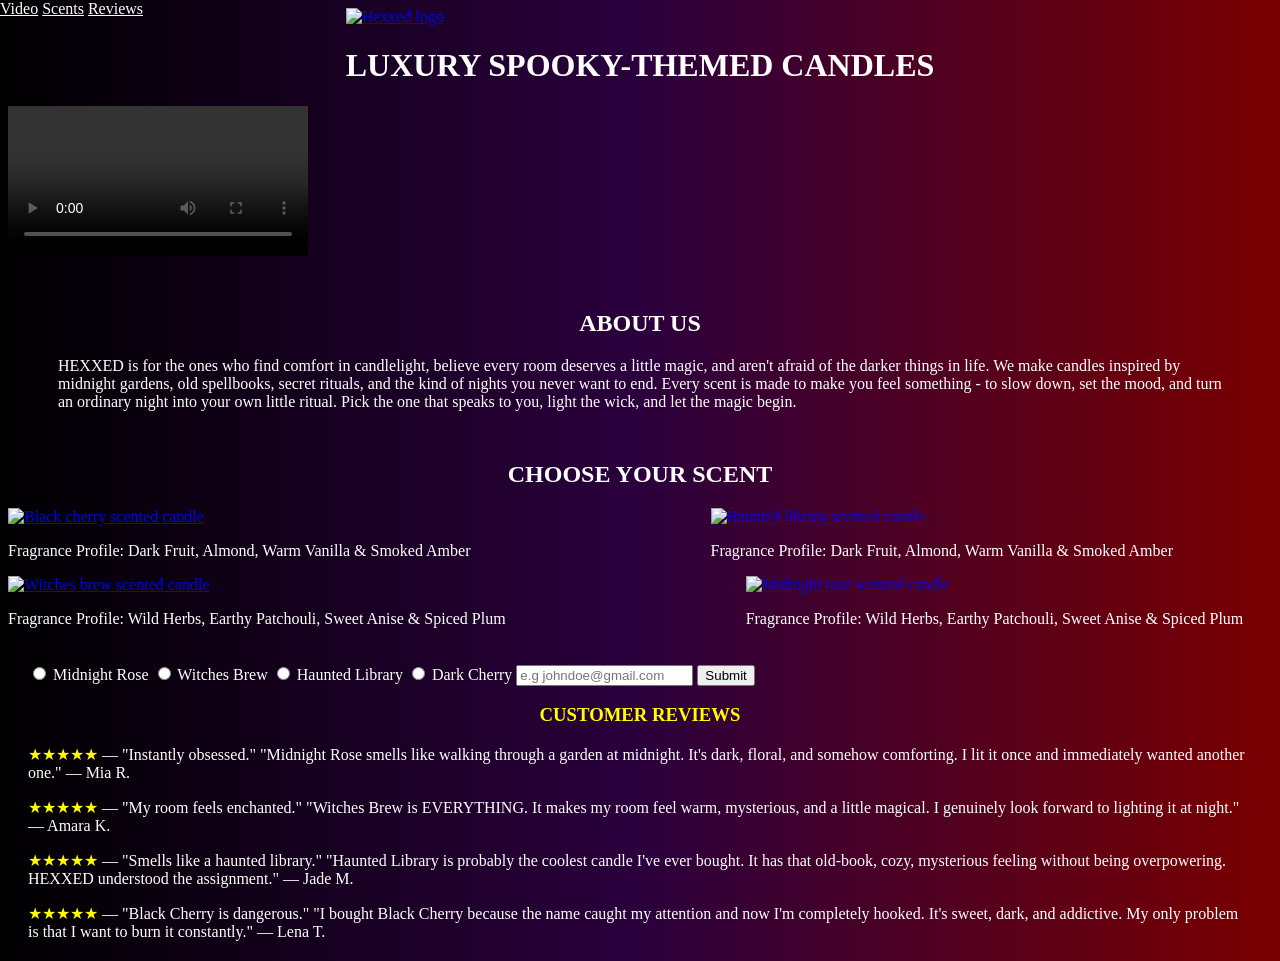
==== index.html @ 8e07f80a "Rename _!DOCTYPE html_.html to index.html" ====
<!DOCTYPE html>
<html lang="en">
  <head>
    <meta charset="UTF-8" />
    <title>Product Landing Page</title>
    <link rel="stylesheet" href="styles.css">
  </head>

<body>

<div>
<header id="header">
<nav id="nav-bar">
<a class="nav-link" href=#video>Video</a>
<a class="nav-link" href=#scent>Scents</a>
<a class="nav-link" href=#reviews>Reviews</a>
 </nav>

<a href="https://ibb.co/qMn6d7th"><img id="header-img" src="https://i.ibb.co/MDhdsZYK/Chat-GPT-Image-Sep-29-2026-03-55-48-PM.png" alt="Hexxed logo" ></a>
<h1> LUXURY SPOOKY-THEMED CANDLES</h1>
</header>
</div>

<video id="video" controls>
  <source src="https://laaiqanaveedahmad-lang.github.io/hexxed-video/855262-hd_1920_1080_25fps.mp4" type="video/mp4">
</video>

<section class="about-us">
<h2 id="about"> ABOUT US</h2>
<p>HEXXED is for the ones who find comfort in candlelight, believe every room deserves a little magic, and aren't afraid of the darker things in life. We make candles inspired by midnight gardens, old spellbooks, secret rituals, and the kind of nights you never want to end. Every scent is made to make you feel something - to slow down, set the mood, and turn an ordinary night into your own little ritual. Pick the one that speaks to you, light the wick, and let the magic begin.</p>
</section>


<h2 id="scent"> CHOOSE YOUR SCENT</h2>
<section class="products">

<section>
<a class="candle-image" href="https://ibb.co/zV0xccTR"><img src="https://i.ibb.co/YBqQ99Fk/Gemini-Generated-Image-nw8v8nw8v8nw8v8n.jpg" alt="Black cherry scented candle" border="0"></a>
<p>Fragrance Profile: Dark Fruit, Almond, Warm Vanilla & Smoked Amber</p>
</section>

<section>
<a class="candle-image"href="https://ibb.co/n87g8NVL"><img src="https://i.ibb.co/M5c25xjC/Gemini-Generated-Image-m7ovrjm7ovrjm7ov.jpg" alt="Haunted library scented candle" border="0"></a>
<p>Fragrance Profile: Dark Fruit, Almond, Warm Vanilla & Smoked Amber</p>
</section>

<section>
<a class="candle-image" href="https://ibb.co/YTf5X35d"><img src="https://i.ibb.co/tPY0z402/Gemini-Generated-Image-kqhmwvkqhmwvkqhm.jpg" alt="Witches brew scented candle" border="0"></a>
<p>Fragrance Profile: Wild Herbs, Earthy Patchouli, Sweet Anise & Spiced Plum</p>
</section>

<section>
<a class="candle-image" href="https://ibb.co/4v4sq63"><img src="https://i.ibb.co/1yRsgDj/Gemini-Generated-Image-b1w8pkb1w8pkb1w8.jpg" alt="Midnight rose scented candle" border="0"></a>
<p>Fragrance Profile: Wild Herbs, Earthy Patchouli, Sweet Anise & Spiced Plum</p>
</section>
</section>
</body>


<form action="https://www.freecodecamp.org/email-submit" id="form">
 <input type="radio" name="scent" value="midnight-rose">
<label>Midnight Rose</label>

<input type="radio" name="scent" value="witches-brew">
<label>Witches Brew</label>

<input type="radio" name="scent" value="haunted-library">
<label>Haunted Library</lable>

<input type="radio" name="scent" value="dark-cherry">
<label>Dark Cherry</label>

 <input id="email" name="email" placeholder="e.g johndoe@gmail.com" required type="email" minlength="3" maxlength="20">  </input>
 <input class="submit" id="submit" type="submit"></input>
 </form>

<h3 id="reviews">CUSTOMER REVIEWS</h3>
<p><span>★★★★★</span> — "Instantly obsessed."
"Midnight Rose smells like walking through a garden at midnight. It's dark, floral, and somehow comforting. I lit it once and immediately wanted another one."

— Mia R.
</p>
<p>
<span>★★★★★ </span>— "My room feels enchanted."
"Witches Brew is EVERYTHING. It makes my room feel warm, mysterious, and a little magical. I genuinely look forward to lighting it at night."

— Amara K.
</p>
<p>
<span>★★★★★</span> — "Smells like a haunted library."
"Haunted Library is probably the coolest candle I've ever bought. It has that old-book, cozy, mysterious feeling without being overpowering. HEXXED understood the assignment."

— Jade M.
</p>
<p>
<span>★★★★★ </span>— "Black Cherry is dangerous."
"I bought Black Cherry because the name caught my attention and now I'm completely hooked. It's sweet, dark, and addictive. My only problem is that I want to burn it constantly."

— Lena T.
</p>
</html>
---- styles.css ----
body {
  overflow-x: hidden;
  background: linear-gradient(to right, black, #2b003d, #7a0000);
  color: white;
}

h1, h2, h3 {
  font-family: "Palatino Linotype", serif;
}

h3, span {
  color: yellow;
  text-align: center;
}

#nav-bar {
  position: fixed;
  top: 0;
  left: 0;
  width: 250px;
}

.nav-link {
  color: white;
}

@media (max-width: 600px) {
  #nav-bar {
    width: 100%;
    height: auto;
  }
}

div {
  display: flex;
  align-items: center;
  flex-direction: column;
}


}

#video {
  width: 100%;
  align-items: center;
  
}

#form {
  bottom: 0;
  margin: 20px;
}

.products {
  display: flex;
  flex-wrap: wrap;
  column-gap: 240px;
}    

h2 {
  text-align: center;
}

.submit:hover {
  background-color: purple;
}

.submit:focus {
  background-color: yellow;
}

.about-us {
  margin: 50px;
}
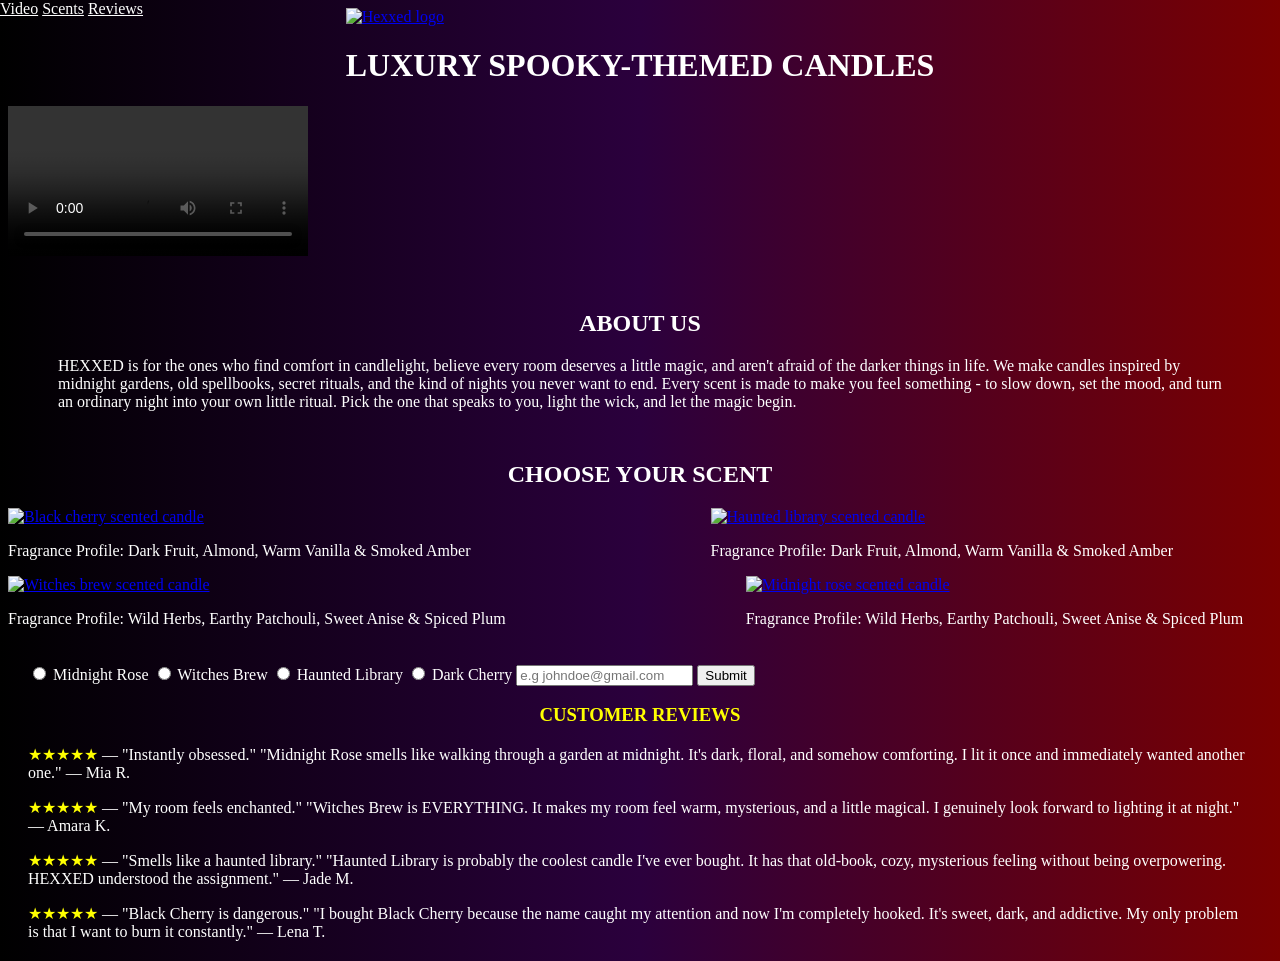
==== commit f49c80a8: "Update index.html" ====
--- a/index.html
+++ b/index.html
@@ -4,6 +4,7 @@
     <meta charset="UTF-8" />
     <title>Product Landing Page</title>
     <link rel="stylesheet" href="styles.css">
+    <meta name="viewport" content="width=device-width, initial-scale=1.0">
   </head>
 
 <body>
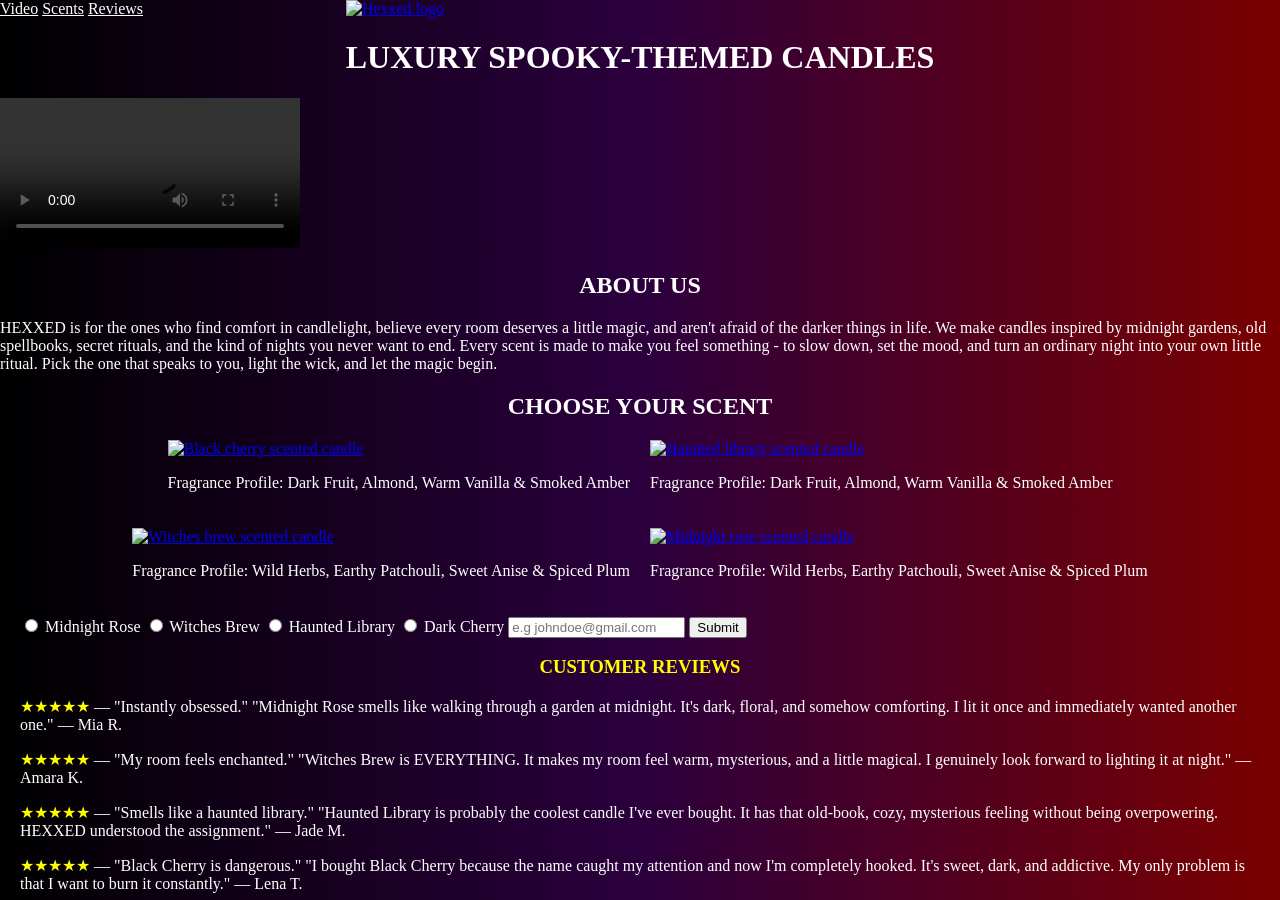
==== commit a7e69f0d: "Update index.html" ====
--- a/index.html
+++ b/index.html
@@ -55,7 +55,7 @@
 <p>Fragrance Profile: Wild Herbs, Earthy Patchouli, Sweet Anise & Spiced Plum</p>
 </section>
 </section>
-</body>
+
 
 
 <form action="https://www.freecodecamp.org/email-submit" id="form">
@@ -99,4 +99,5 @@
 
 — Lena T.
 </p>
+</body>
 </html>
--- a/styles.css
+++ b/styles.css
@@ -1,8 +1,24 @@
+
+html {
+  min-height: 100%;
+  background: #2b003d;
+}
+
 body {
+  min-height: 100vh;
+  margin: 0;
+  background: linear-gradient(
+    to right,
+    black,
+    #2b003d,
+    #7a0000
+  );
+  background-attachment: scroll;
+  color: white;
   overflow-x: hidden;
-  background: linear-gradient(to right, black, #2b003d, #7a0000);
-  color: white;
 }
+
+
 
 h1, h2, h3 {
   font-family: "Palatino Linotype", serif;
@@ -38,12 +54,9 @@
 }
 
 
-}
-
 #video {
-  width: 100%;
-  align-items: center;
-  
+  max-width: 100%;
+  height: auto;
 }
 
 #form {
@@ -54,8 +67,10 @@
 .products {
   display: flex;
   flex-wrap: wrap;
-  column-gap: 240px;
-}    
+  justify-content: center;
+  gap: 20px;
+  max-width: 100%;
+}
 
 h2 {
   text-align: center;
@@ -69,7 +84,20 @@
   background-color: yellow;
 }
 
-.about-us {
-  margin: 50px;
+@media (max-width: 600px) {
+  .products {
+    flex-direction: column;
+    align-items: center;
+    gap: 20px;
+  }
+
+  #nav-bar {
+    position: relative;
+    width: 100%;
+  }
+
+  .about-us {
+    margin: 20px;
+  }
 }
-    +    
